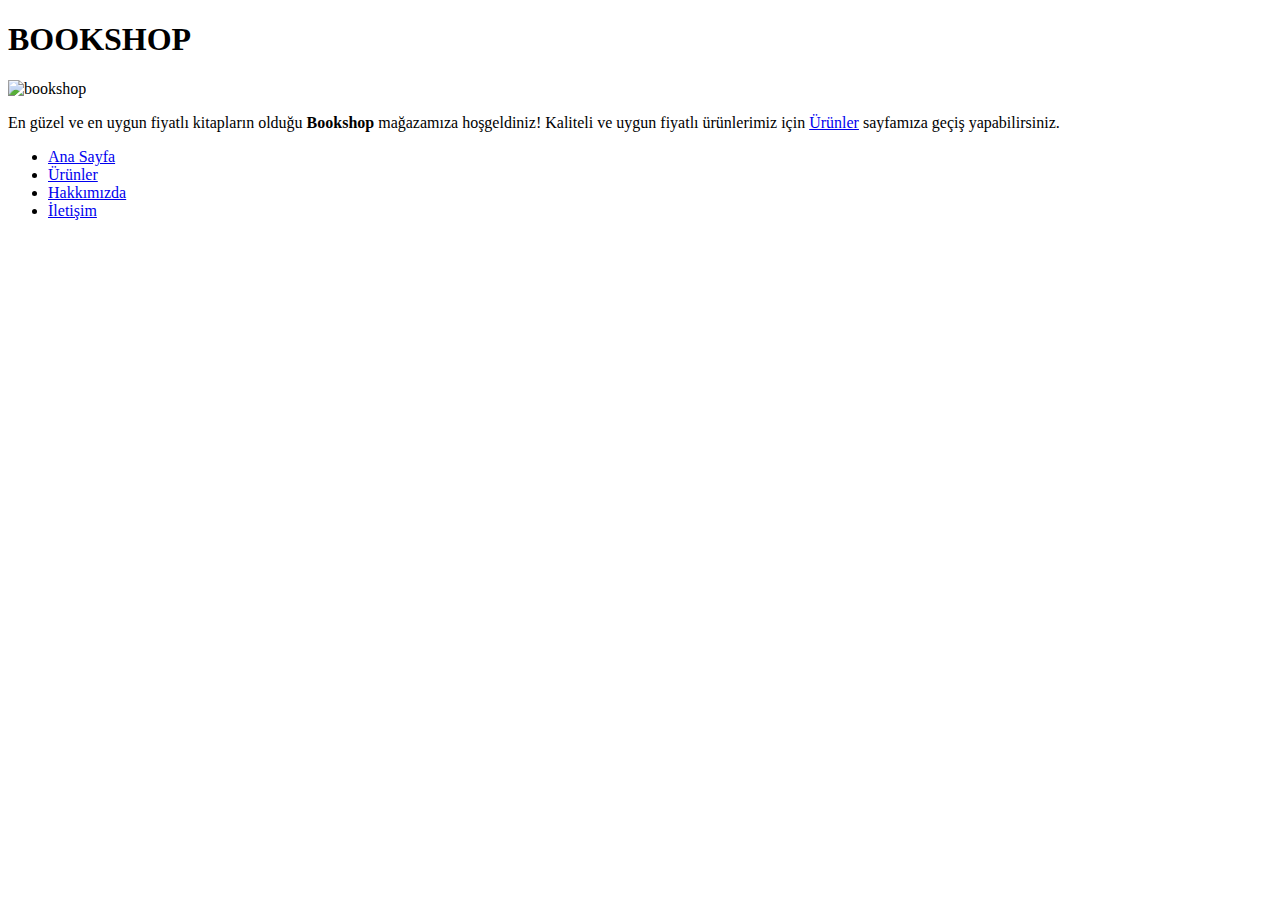
==== index.html @ 8364713c "html added" ====
<!DOCTYPE html>
<html lang="tr">
<head>
    <meta charset="UTF-8">
    <meta http-equiv="X-UA-Compatible" content="IE=edge">
    <meta name="viewport" content="width=device-width, initial-scale=1.0">
    <title>Bookshop</title>
</head>
<body>
      <!-- navbar start -->
      <header>
        <nav>
            <h1>BOOKSHOP</h1>
            <img src="https://images.unsplash.com/photo-1545063914-a1a6ec821c88?ixlib=rb-1.2.1&ixid=MnwxMjA3fDB8MHxwaG90by1yZWxhdGVkfDEzfHx8ZW58MHx8fHw%3D&auto=format&fit=crop&w=500&q=60" alt="bookshop" width="300">
            <p>En güzel ve en uygun fiyatlı kitapların olduğu <strong>Bookshop</strong> mağazamıza hoşgeldiniz! Kaliteli ve uygun fiyatlı ürünlerimiz için <a href="product.html">Ürünler</a> sayfamıza geçiş yapabilirsiniz.</p>
        </nav>
        <nav>
            <ul>
                <li><a href="index.html">Ana Sayfa</a></li>
                <li><a href="product.html">Ürünler</a></li>
                <li><a href="about-us.html">Hakkımızda</a></li>
                <li><a href="contact.html">İletişim</a></li>
            </ul>
        </nav>
    </header>
    <!-- navbar end -->
   
</body>
</html>
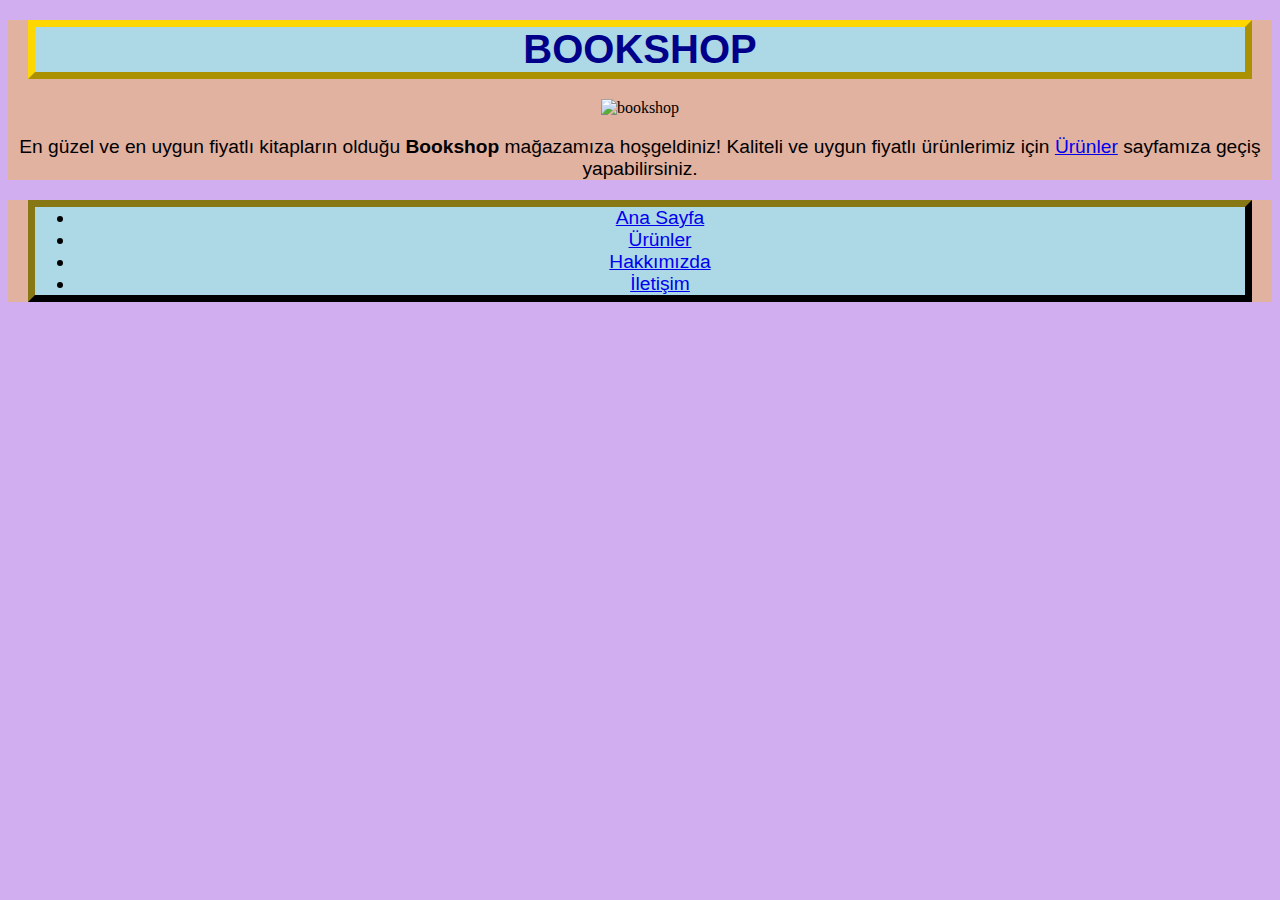
==== commit 40feb539: "style added" ====
--- a/index.html
+++ b/index.html
@@ -4,13 +4,14 @@
     <meta charset="UTF-8">
     <meta http-equiv="X-UA-Compatible" content="IE=edge">
     <meta name="viewport" content="width=device-width, initial-scale=1.0">
+    <link rel="stylesheet" href="style.css">
     <title>Bookshop</title>
 </head>
 <body>
       <!-- navbar start -->
       <header>
         <nav>
-            <h1>BOOKSHOP</h1>
+            <h1 style="border-width:7px; border-style:outset; border-color:gold; background-color:lightblue; text-align:center;;">BOOKSHOP</h1>
             <img src="https://images.unsplash.com/photo-1545063914-a1a6ec821c88?ixlib=rb-1.2.1&ixid=MnwxMjA3fDB8MHxwaG90by1yZWxhdGVkfDEzfHx8ZW58MHx8fHw%3D&auto=format&fit=crop&w=500&q=60" alt="bookshop" width="300">
             <p>En güzel ve en uygun fiyatlı kitapların olduğu <strong>Bookshop</strong> mağazamıza hoşgeldiniz! Kaliteli ve uygun fiyatlı ürünlerimiz için <a href="product.html">Ürünler</a> sayfamıza geçiş yapabilirsiniz.</p>
         </nav>
--- a/style.css
+++ b/style.css
@@ -0,0 +1,35 @@
+h1, h2, p, ul {
+
+    font-family: Arial, Helvetica, sans-serif;
+    font-size: 1.2em
+}
+
+h1 {
+
+    font-weight: 700;
+    color: darkblue;
+    font-size: 2.5em;
+    
+}
+
+body{
+     background-color: rgb(208, 174, 240);
+     text-align: center
+}
+
+nav{
+
+    background-color: rgb(226, 178, 161);
+}
+
+ul, h1{
+
+    background-position: center;
+    margin: 20px;
+   
+}
+
+ul{
+
+    border-width:7px; border-style:outset; border-color:rgb(51, 45, 8); background-color:lightblue; text-align:center;
+}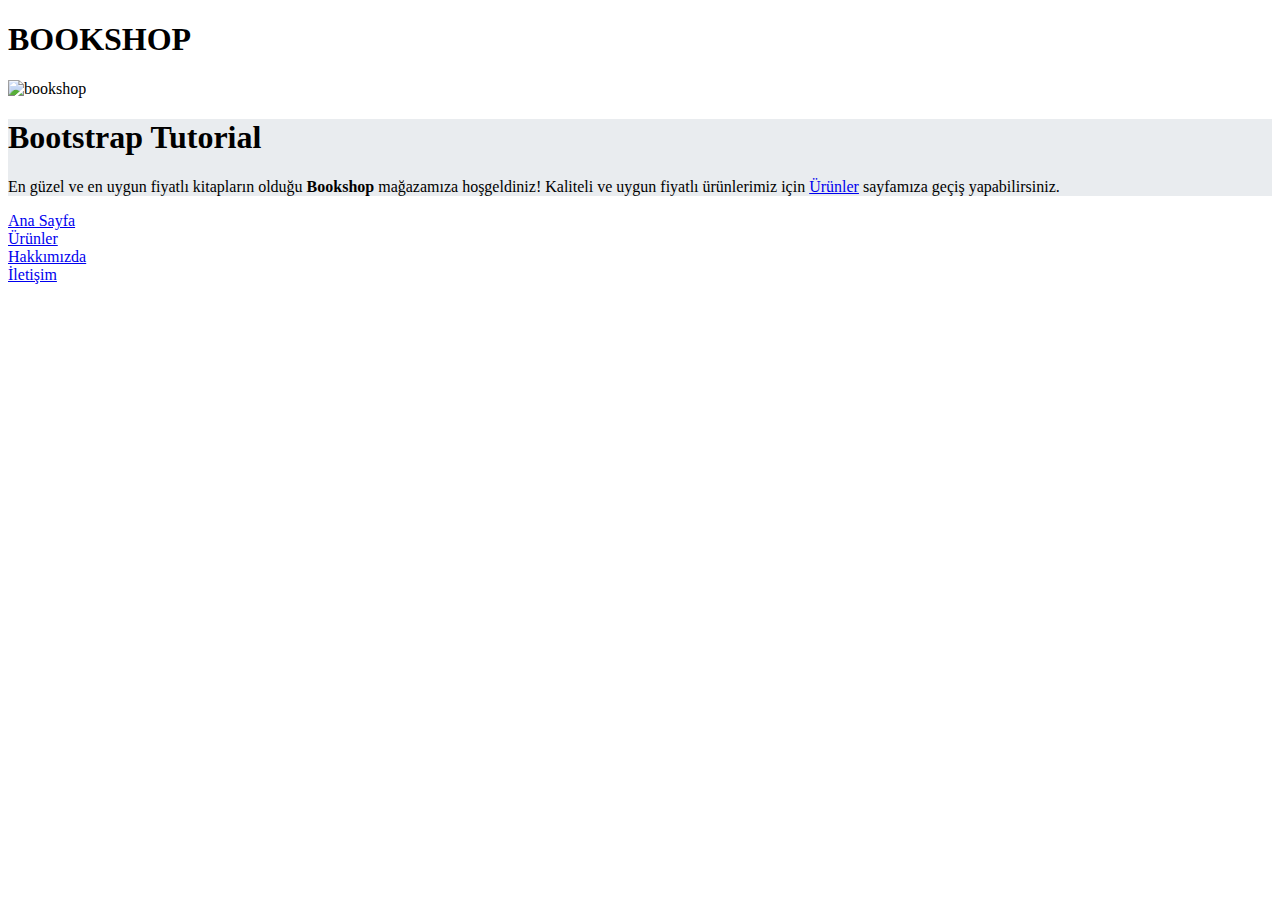
==== commit fe0a1c3c: "css changed" ====
--- a/index.html
+++ b/index.html
@@ -4,27 +4,50 @@
     <meta charset="UTF-8">
     <meta http-equiv="X-UA-Compatible" content="IE=edge">
     <meta name="viewport" content="width=device-width, initial-scale=1.0">
-    <link rel="stylesheet" href="style.css">
+    <!-- Bootstrap CSS -->
+    <link href="https://cdn.jsdelivr.net/npm/bootstrap@5.1.3/dist/css/bootstrap.min.css" rel="stylesheet" integrity="sha384-1BmE4kWBq78iYhFldvKuhfTAU6auU8tT94WrHftjDbrCEXSU1oBoqyl2QvZ6jIW3" crossorigin="anonymous">
+
+
     <title>Bookshop</title>
 </head>
 <body>
       <!-- navbar start -->
       <header>
         <nav>
-            <h1 style="border-width:7px; border-style:outset; border-color:gold; background-color:lightblue; text-align:center;;">BOOKSHOP</h1>
-            <img src="https://images.unsplash.com/photo-1545063914-a1a6ec821c88?ixlib=rb-1.2.1&ixid=MnwxMjA3fDB8MHxwaG90by1yZWxhdGVkfDEzfHx8ZW58MHx8fHw%3D&auto=format&fit=crop&w=500&q=60" alt="bookshop" width="300">
-            <p>En güzel ve en uygun fiyatlı kitapların olduğu <strong>Bookshop</strong> mağazamıza hoşgeldiniz! Kaliteli ve uygun fiyatlı ürünlerimiz için <a href="product.html">Ürünler</a> sayfamıza geçiş yapabilirsiniz.</p>
+        <div class="container-sm">
+            <div class="row">
+                <div class="col-12">
+            <h1 >BOOKSHOP</h1>
+            <img src="https://images.unsplash.com/photo-1545063914-a1a6ec821c88?ixlib=rb-1.2.1&ixid=MnwxMjA3fDB8MHxwaG90by1yZWxhdGVkfDEzfHx8ZW58MHx8fHw%3D&auto=format&fit=crop&w=500&q=60" alt="bookshop" width="500">
+                </div>
+            </div>
+        </div>
+            <div class="jumbotron jumbotron-fluid" style="background-color: #E9ECEF;">
+                <div class="container">
+                  <h1>Bootstrap Tutorial</h1> 
+                  <p>En güzel ve en uygun fiyatlı kitapların olduğu <strong>Bookshop</strong> mağazamıza hoşgeldiniz! Kaliteli ve uygun fiyatlı ürünlerimiz için <a href="product.html">Ürünler</a> sayfamıza geçiş yapabilirsiniz.</p> 
+                </div>
+              </div>
+            
         </nav>
-        <nav>
-            <ul>
-                <li><a href="index.html">Ana Sayfa</a></li>
-                <li><a href="product.html">Ürünler</a></li>
-                <li><a href="about-us.html">Hakkımızda</a></li>
-                <li><a href="contact.html">İletişim</a></li>
-            </ul>
+        <nav class="container-sm bg-warning text-white fs-3">
+            <div class="row">
+                <div class="col">
+                    <a href="index.html">Ana Sayfa</a>
+                </div>
+                <div class="col">
+                    <a href="product.html">Ürünler</a>
+                </div>
+                <div class="col">
+                    <a href="about-us.html">Hakkımızda</a>
+                </div>
+                <div class="col">
+                    <a href="contact.html">İletişim</a>
+                </div>                                
+            </div>
         </nav>
     </header>
     <!-- navbar end -->
-   
+   <script src="https://cdn.jsdelivr.net/npm/bootstrap@5.1.3/dist/js/bootstrap.bundle.min.js" integrity="sha384-ka7Sk0Gln4gmtz2MlQnikT1wXgYsOg+OMhuP+IlRH9sENBO0LRn5q+8nbTov4+1p" crossorigin="anonymous"></script>
 </body>
 </html>